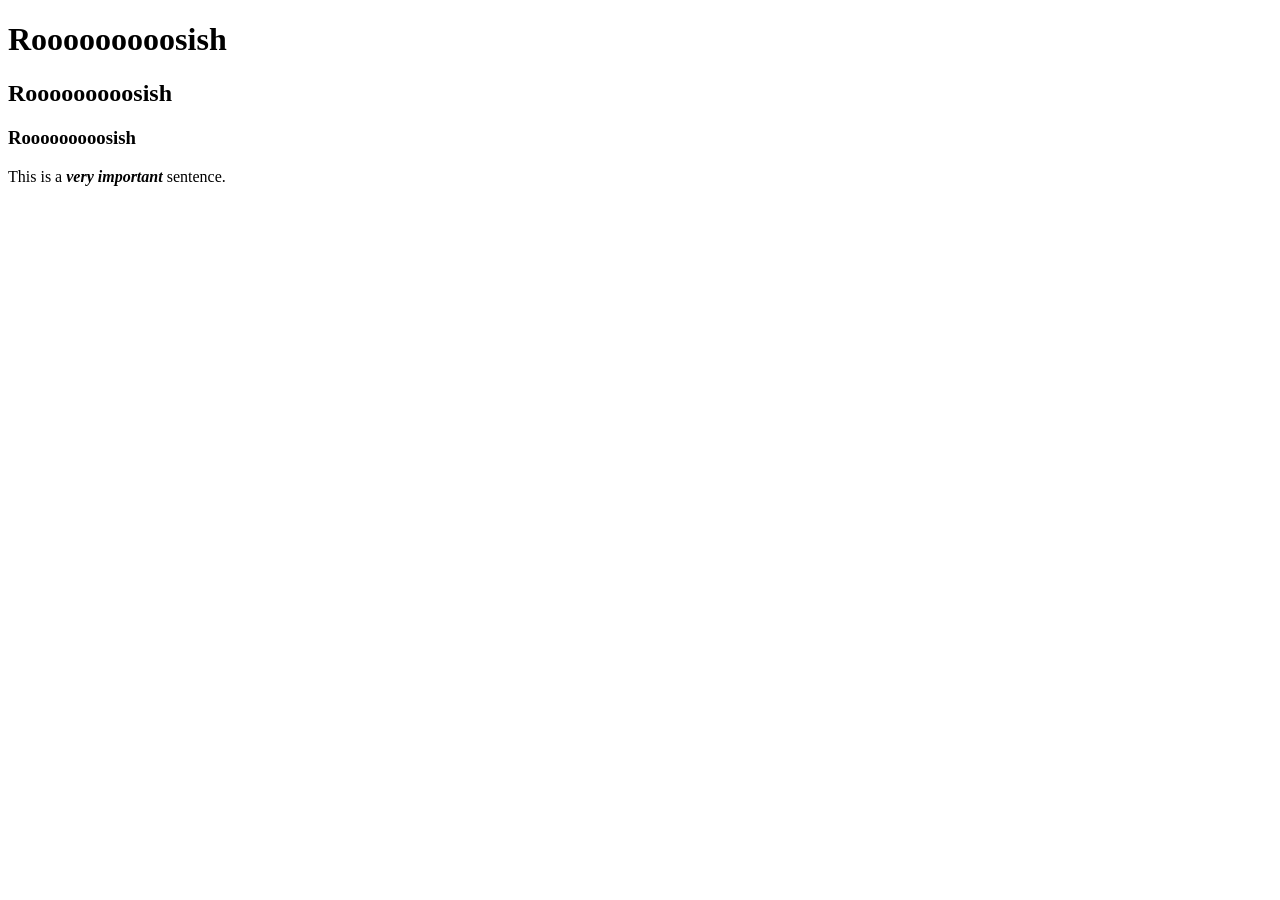
==== texts-and-list.html @ 42f3f156 "initial commit" ====
<!DOCTYPE html>
<html>
    <head>
        <meta name="viewport">
        <title>CSE 230 - Section H</title>
        <meta name="description" content="some description"
            
    </head> 
    <body>
        <h1>Rooooooooosish</h1>
        <h2>Rooooooooosish</h2>
        <h3>Rooooooooosish</h3>
        
        <p>
    This is a <strong><em>very important</em></strong> sentence.
    </p>
    </body>
</html>
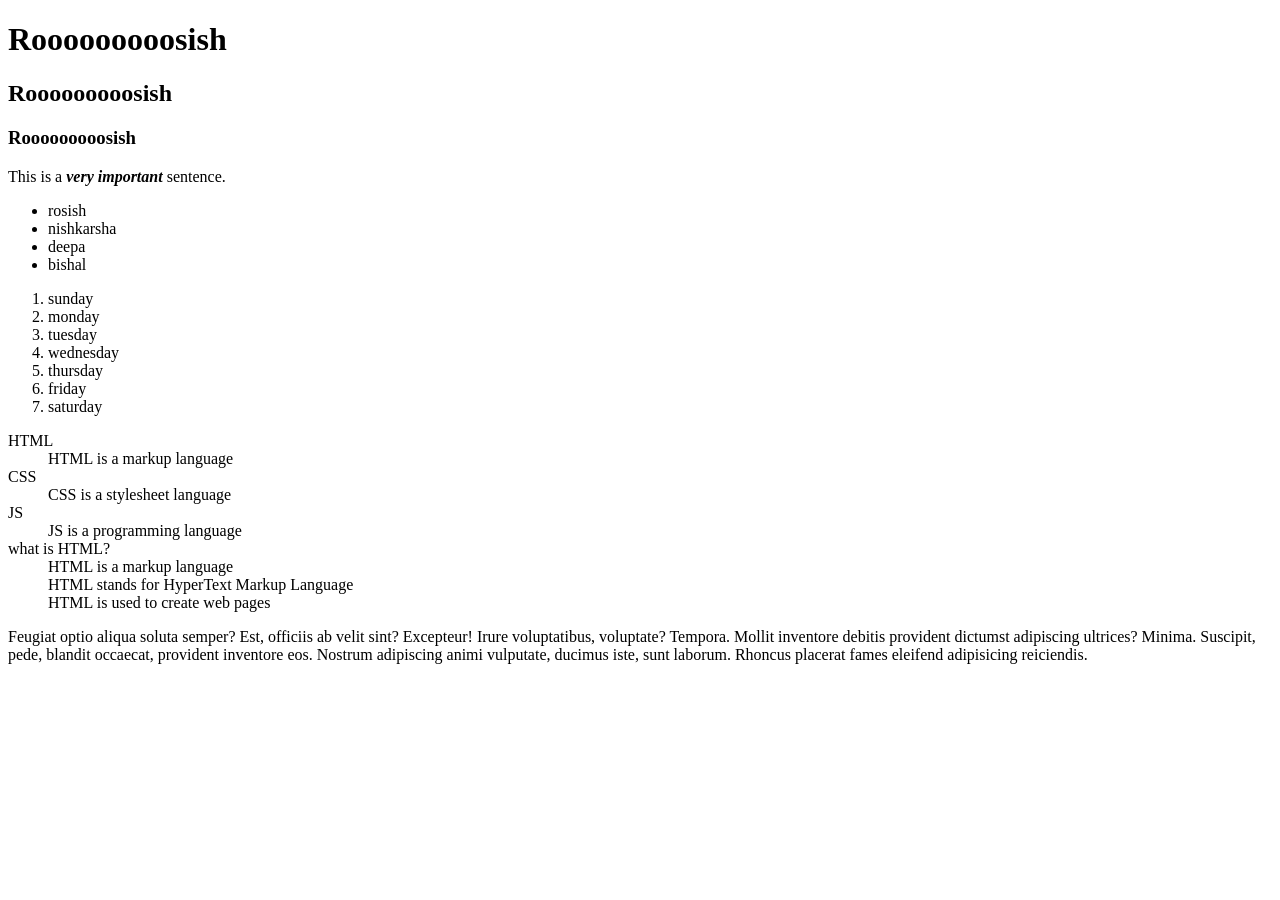
==== commit 159aa9d4: "Reformatted names" ====
--- a/texts-and-list.html
+++ b/texts-and-list.html
@@ -14,5 +14,46 @@
         <p>
     This is a <strong><em>very important</em></strong> sentence.
     </p>
+    <ul>
+        <li>rosish</li>
+        <li>nishkarsha</li>
+        <li>deepa</li>
+        <li>bishal</li>
+    </ul>
+
+<ol>
+    <li>sunday</li>
+    <li>monday</li>
+    <li>tuesday</li>
+    <li>wednesday</li>
+    <li>thursday</li>
+    <li>friday</li>
+    <li>saturday</li>
+
+
+</ol>
+
+<dl>
+    <dt>HTML</dt>
+    <dd>HTML is a markup language</dd>
+
+    <dt>CSS</dt>
+    <dd>CSS is a stylesheet language</dd>
+
+    <dt>JS</dt>
+    <dd>JS is a programming language</dd>
+
+    <dt>what is HTML?</dt>
+    <dd>HTML is a markup language</dd>
+    <dd>HTML stands for HyperText Markup Language</dd>
+    <dd>HTML is used to create web pages</dd>
+
+</dl>
+
+<p>
+    Feugiat optio aliqua soluta semper? Est, officiis ab velit sint? Excepteur! Irure voluptatibus, voluptate? Tempora.
+Mollit inventore debitis provident dictumst adipiscing ultrices? Minima. Suscipit, pede, blandit occaecat, provident inventore eos.
+Nostrum adipiscing animi vulputate, ducimus iste, sunt laborum. Rhoncus placerat fames eleifend adipisicing reiciendis.
+</p>
     </body>
 </html>
